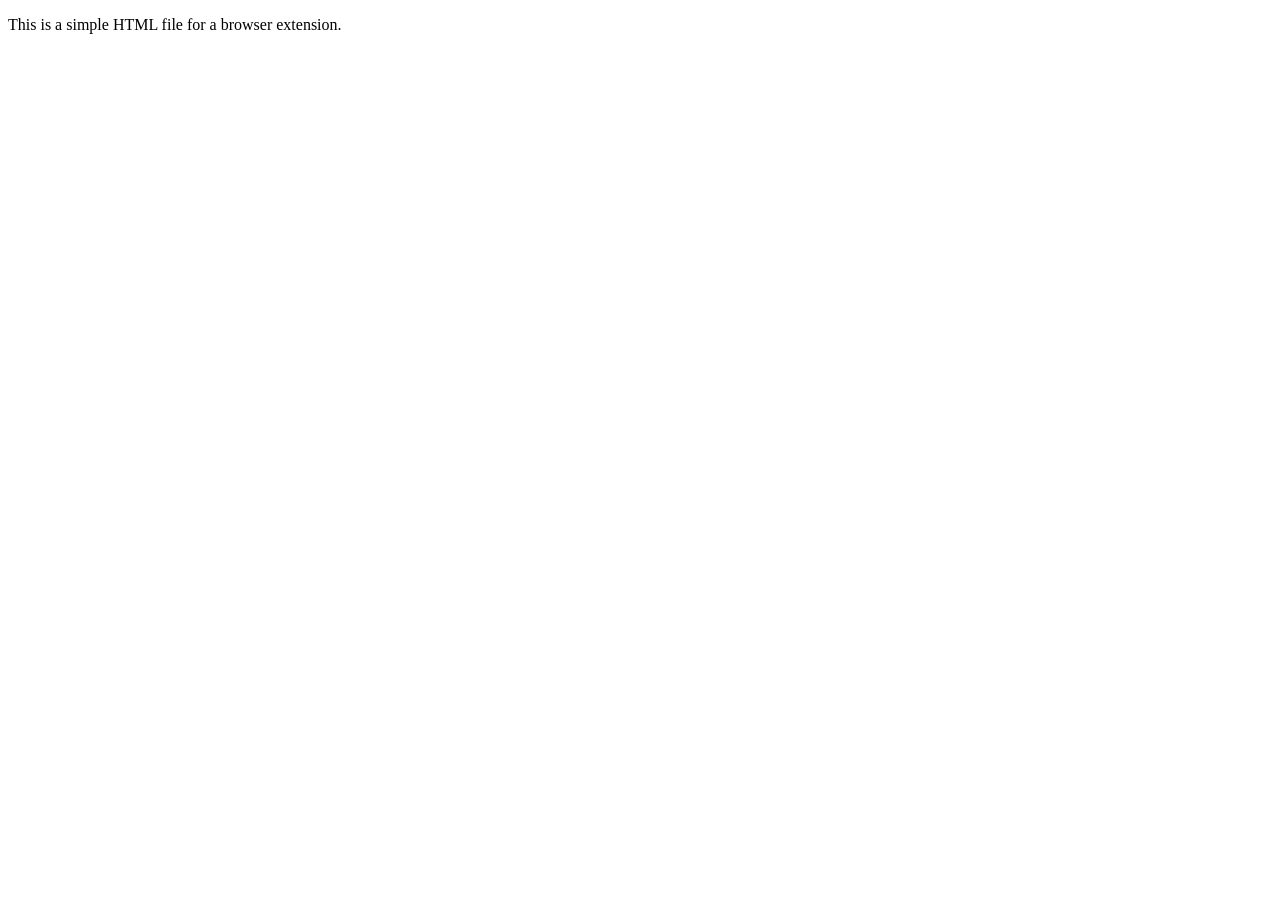
==== index.html @ 3b06c132 "Initial commit" ====
<!DOCTYPE html>
<html lang="en">
<head>
    <meta charset="UTF-8">
    <meta name="viewport" content="width=device-width, initial-scale=1.0">
    <style rel= "stylesheet" href="styles.css"></style>
    <title>extension</title>
    
</head>
    <body>
        <script src="script.js"></script>
        <p>This is a simple HTML file for a browser extension.</p>

    </body>
</html>
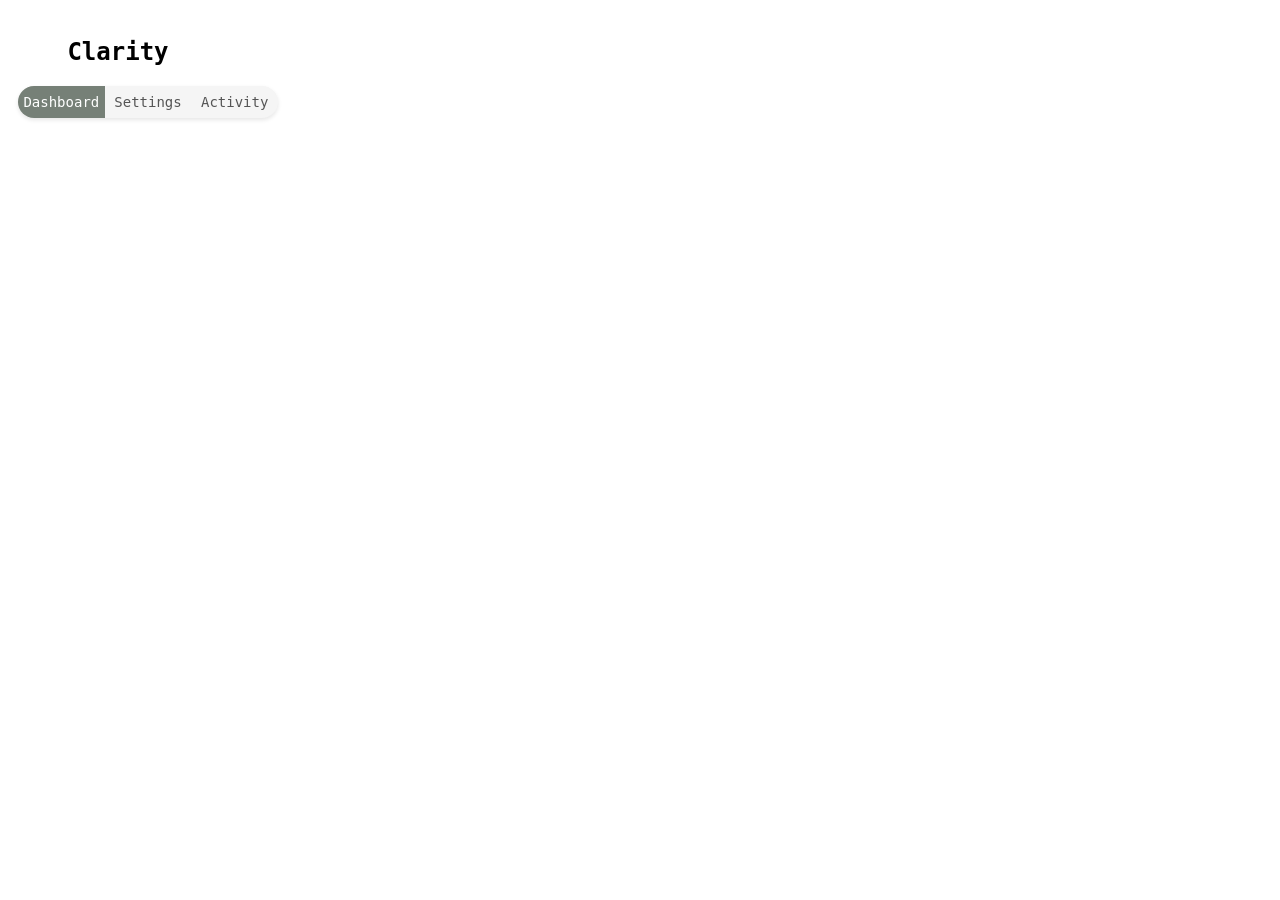
==== commit 19d398c4: "added tabs" ====
--- a/index.html
+++ b/index.html
@@ -1,15 +1,23 @@
 <!DOCTYPE html>
-<html lang="en">
-<head>
-    <meta charset="UTF-8">
-    <meta name="viewport" content="width=device-width, initial-scale=1.0">
-    <style rel= "stylesheet" href="styles.css"></style>
-    <title>extension</title>
-    
-</head>
-    <body>
+    <html lang="en">
+        <head>
+            <meta charset="UTF-8">
+            <title>Clarity</title>
+            <link rel="stylesheet" href="styles.css">
+        </head>
+        <body>
+            <h2>Clarity</h2>
+            <div class="tab-container">
+                <div class="tabs">
+                    <button class="tab active" data-tab="dashboard">Dashboard</button>
+                    <button class="tab" data-tab="settings">Settings</button>
+                    <button class="tab" data-tab="activity">Activity</button>
+                </div>    
+
+            </div>
+
+
+        
+        </body>
         <script src="script.js"></script>
-        <p>This is a simple HTML file for a browser extension.</p>
-
-    </body>
-</html>+    </html>
--- a/styles.css
+++ b/styles.css
@@ -0,0 +1,64 @@
+body {
+  font-family:Monaco, monospace;
+  padding: 10px;
+  width: 200px;
+}
+
+h2 {
+  text-align: center;
+  font-family: Monaco, monospace;
+}
+
+.blur {
+  filter: blur(10px);
+}
+
+/* Tab container */
+.tab-container {
+  width: 260px;
+  font-family: Monaco, monospace;
+}
+
+/* Tab buttons */
+.tabs {
+  display: flex;
+  background-color: #f5f5f5;
+  border-radius: 30px;
+  overflow: hidden;
+  box-shadow: 0 2px 4px rgba(0,0,0,0.1);
+  margin-bottom: 10px;
+}
+
+.tab {
+  flex: 1;
+  padding: 8px 0;
+  border: none;
+  background: none;
+  cursor: pointer;
+  text-align: center;
+  transition: background 0.2s;
+  font-size: 14px;
+  color: #555;
+  font-family: Monaco, monospace;
+}
+
+.tab:hover{
+  background-color: #e0e0e0;
+}
+
+.tab.active {
+  background-color: #768077;
+  color: white;
+  font-family: Monaco, monospace;
+  
+}
+
+/* Tab content */
+.tab-content {
+  display: none; /* Hide all by default */
+  padding: 8px;
+}
+
+.tab-content.active {
+  display: block; /* Show active tab */
+}
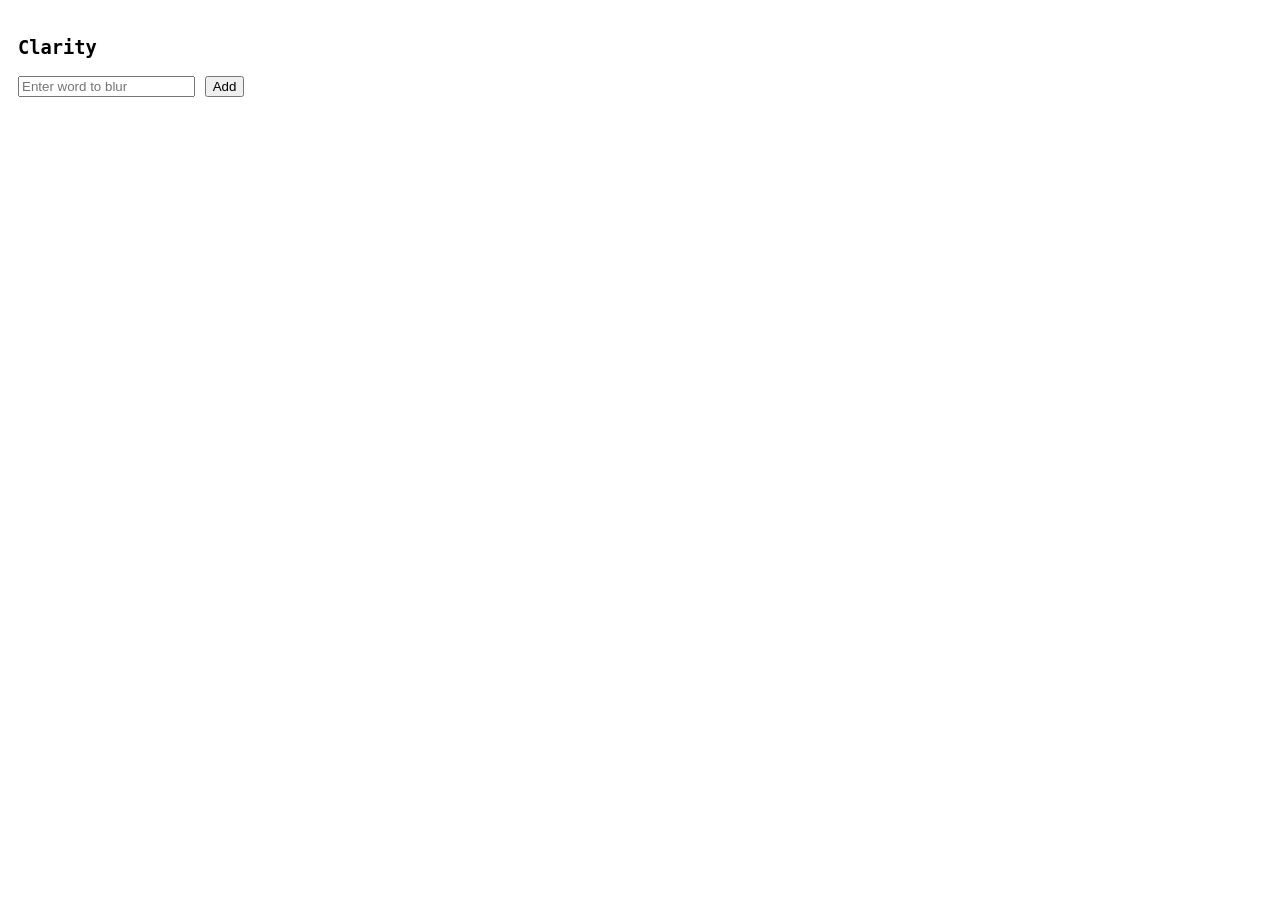
==== commit 6f3a9374: "Added blur feature for marked words" ====
--- a/index.html
+++ b/index.html
@@ -6,18 +6,19 @@
             <link rel="stylesheet" href="styles.css">
         </head>
         <body>
-            <h2>Clarity</h2>
-            <div class="tab-container">
-                <div class="tabs">
-                    <button class="tab active" data-tab="dashboard">Dashboard</button>
-                    <button class="tab" data-tab="settings">Settings</button>
-                    <button class="tab" data-tab="activity">Activity</button>
-                </div>    
+            <h3>Clarity</h3>
 
-            </div>
+            <input id="wordInput" placeholder="Enter word to blur">
+
+            <button id="saveWord">Add</button>
+            
+
+            <ul id="wordList"></ul>
+
+            <script src="popup.js"></script>
 
 
         
         </body>
-        <script src="script.js"></script>
+        
     </html>
--- a/styles.css
+++ b/styles.css
@@ -1,7 +1,8 @@
 body {
   font-family:Monaco, monospace;
   padding: 10px;
-  width: 200px;
+
+
 }
 
 h2 {
@@ -12,53 +13,3 @@
 .blur {
   filter: blur(10px);
 }
-
-/* Tab container */
-.tab-container {
-  width: 260px;
-  font-family: Monaco, monospace;
-}
-
-/* Tab buttons */
-.tabs {
-  display: flex;
-  background-color: #f5f5f5;
-  border-radius: 30px;
-  overflow: hidden;
-  box-shadow: 0 2px 4px rgba(0,0,0,0.1);
-  margin-bottom: 10px;
-}
-
-.tab {
-  flex: 1;
-  padding: 8px 0;
-  border: none;
-  background: none;
-  cursor: pointer;
-  text-align: center;
-  transition: background 0.2s;
-  font-size: 14px;
-  color: #555;
-  font-family: Monaco, monospace;
-}
-
-.tab:hover{
-  background-color: #e0e0e0;
-}
-
-.tab.active {
-  background-color: #768077;
-  color: white;
-  font-family: Monaco, monospace;
-  
-}
-
-/* Tab content */
-.tab-content {
-  display: none; /* Hide all by default */
-  padding: 8px;
-}
-
-.tab-content.active {
-  display: block; /* Show active tab */
-}
